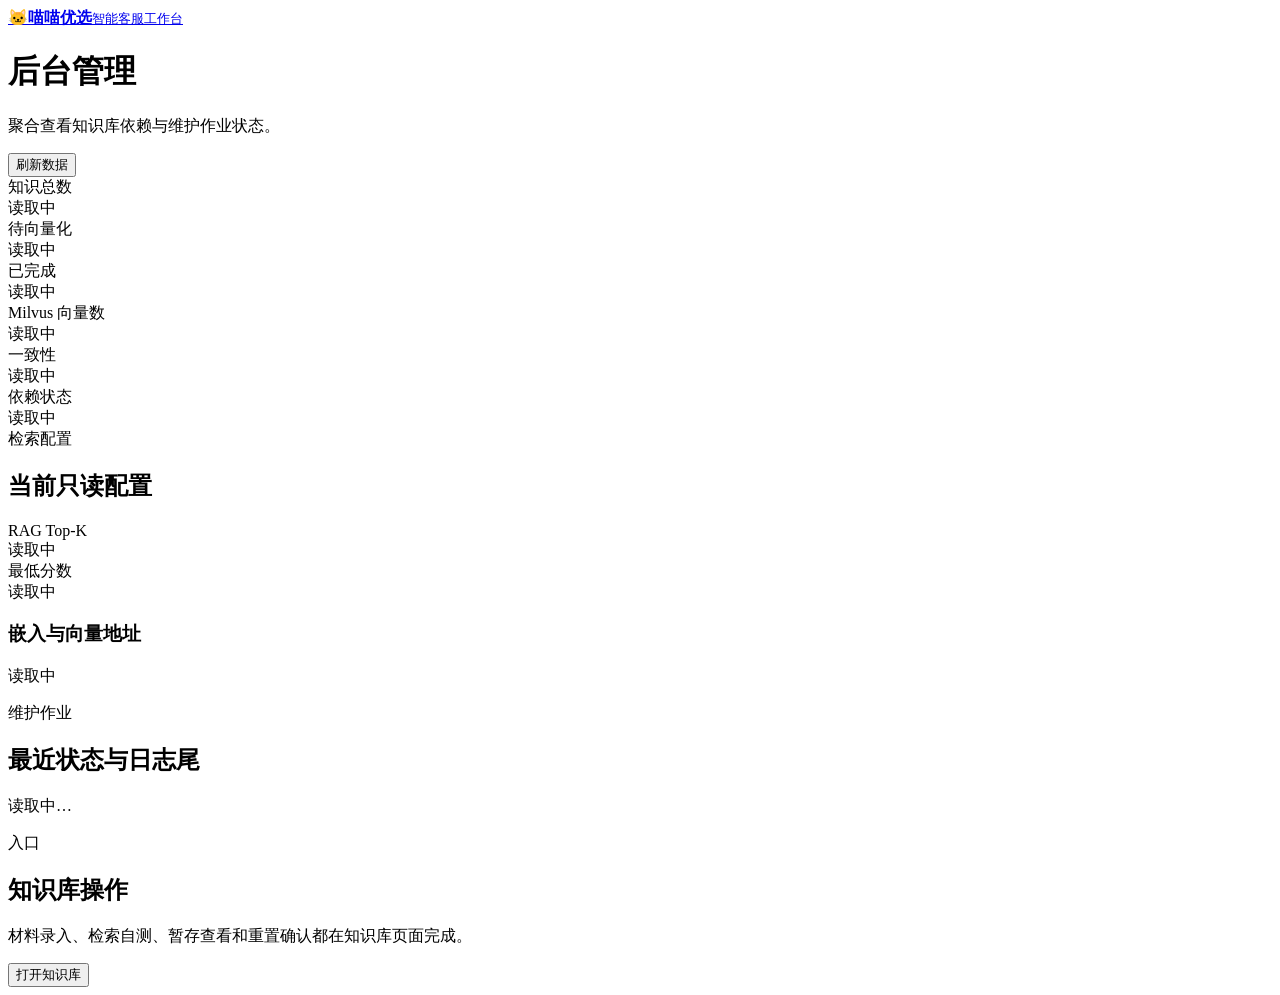
==== app/static/admin.html @ d56af24b "feat(ch03): add knowledge management pages" ====
<!doctype html>
<html lang="zh-CN"><head><meta charset="utf-8"><meta name="viewport" content="width=device-width,initial-scale=1"><title>后台管理 · 喵喵优选</title><link rel="stylesheet" href="/static/admin.css"></head>
<body><header class="site-header"><a class="brand" href="/"><span class="brand-mark">🐱</span><span><b>喵喵优选</b><small>智能客服工作台</small></span></a><nav id="app-nav" class="site-nav" aria-label="主导航"></nav></header>
<main class="page"><div class="page-title"><div><h1>后台管理</h1><p class="muted">聚合查看知识库依赖与维护作业状态。</p></div><button id="admin-refresh" class="secondary">刷新数据</button></div><div id="admin-notice" class="notice" role="status"></div>
<section class="grid metrics"><article class="card metric"><div class="label">知识总数</div><div class="value" id="a-total">读取中</div></article><article class="card metric"><div class="label">待向量化</div><div class="value" id="a-pending">读取中</div></article><article class="card metric"><div class="label">已完成</div><div class="value" id="a-done">读取中</div></article><article class="card metric"><div class="label">Milvus 向量数</div><div class="value" id="a-milvus">读取中</div></article><article class="card metric"><div class="label">一致性</div><div class="value" id="a-consistent">读取中</div></article><article class="card metric"><div class="label">依赖状态</div><div class="value" id="a-deps">读取中</div></article></section>
<section class="section"><div class="section-heading"><span class="section-no">检索配置</span><h2>当前只读配置</h2></div><div class="grid three-col"><article class="card metric"><div class="label">RAG Top-K</div><div class="value" id="a-top-k">读取中</div></article><article class="card metric"><div class="label">最低分数</div><div class="value" id="a-min-score">读取中</div></article><article class="card"><h3>嵌入与向量地址</h3><p class="muted" id="a-endpoint">读取中</p></article></div></section>
<section class="section"><div class="section-heading"><span class="section-no">维护作业</span><h2>最近状态与日志尾</h2></div><article class="card"><div id="admin-jobs"><p class="empty">读取中…</p></div></article></section>
<section class="section"><div class="section-heading"><span class="section-no">入口</span><h2>知识库操作</h2></div><article class="card"><p class="muted">材料录入、检索自测、暂存查看和重置确认都在知识库页面完成。</p><div class="actions"><a href="/kb"><button>打开知识库</button></a></div></article></section></main>
<script src="/static/admin.js"></script><script src="/static/admin-page.js"></script></body></html>
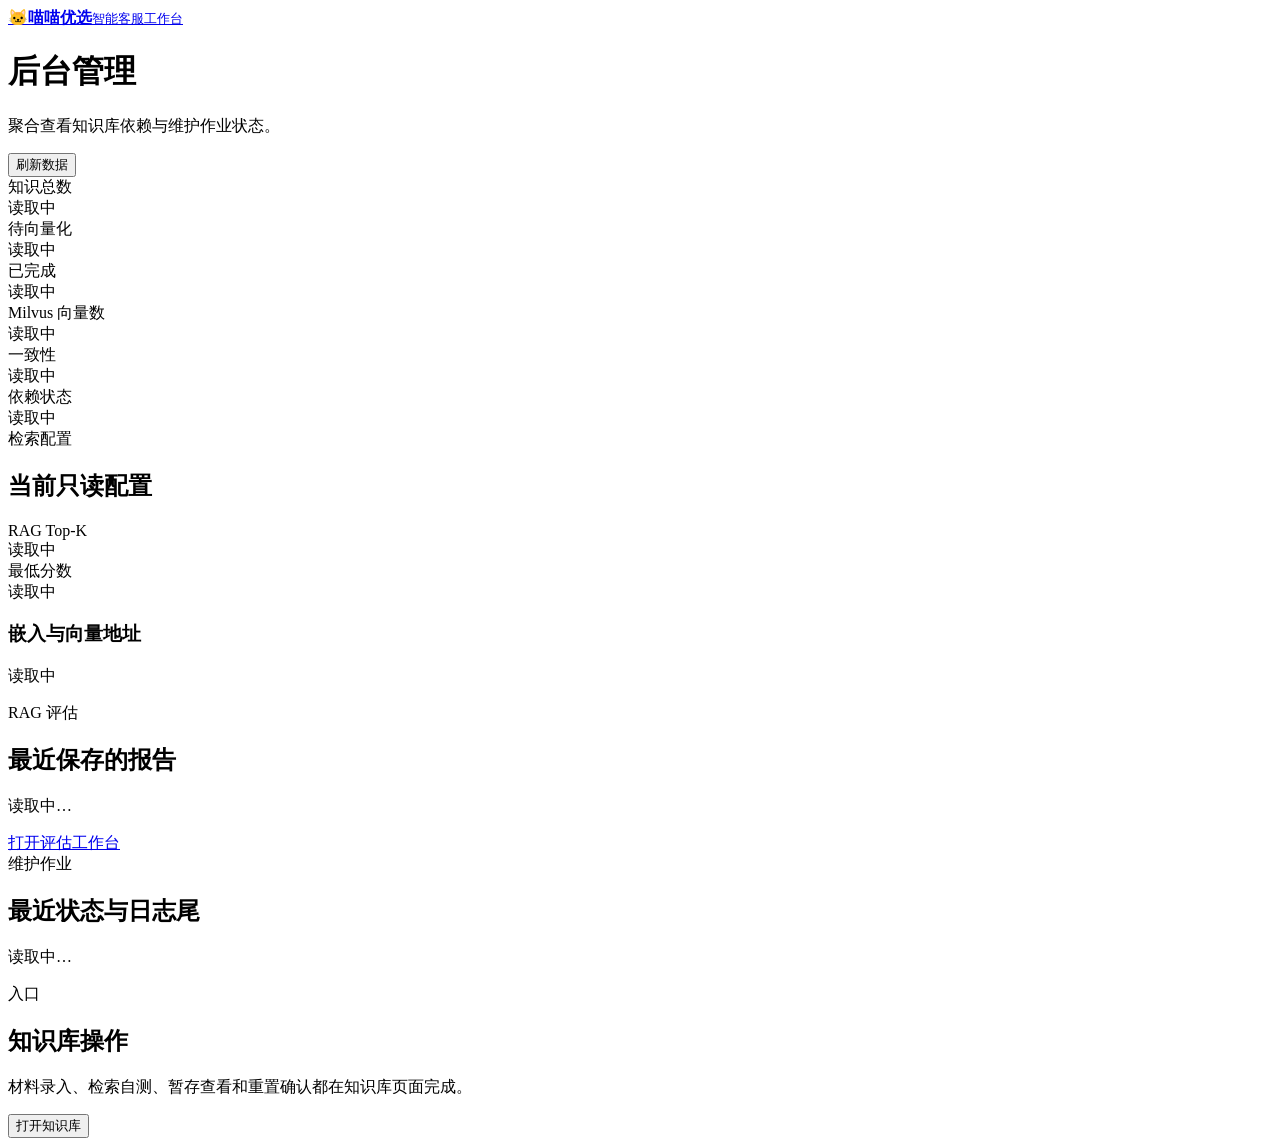
==== commit 8db9c146: "feat: add fixed Ch04 evaluation job and admin summary" ====
--- a/app/static/admin.html
+++ b/app/static/admin.html
@@ -4,6 +4,7 @@
 <main class="page"><div class="page-title"><div><h1>后台管理</h1><p class="muted">聚合查看知识库依赖与维护作业状态。</p></div><button id="admin-refresh" class="secondary">刷新数据</button></div><div id="admin-notice" class="notice" role="status"></div>
 <section class="grid metrics"><article class="card metric"><div class="label">知识总数</div><div class="value" id="a-total">读取中</div></article><article class="card metric"><div class="label">待向量化</div><div class="value" id="a-pending">读取中</div></article><article class="card metric"><div class="label">已完成</div><div class="value" id="a-done">读取中</div></article><article class="card metric"><div class="label">Milvus 向量数</div><div class="value" id="a-milvus">读取中</div></article><article class="card metric"><div class="label">一致性</div><div class="value" id="a-consistent">读取中</div></article><article class="card metric"><div class="label">依赖状态</div><div class="value" id="a-deps">读取中</div></article></section>
 <section class="section"><div class="section-heading"><span class="section-no">检索配置</span><h2>当前只读配置</h2></div><div class="grid three-col"><article class="card metric"><div class="label">RAG Top-K</div><div class="value" id="a-top-k">读取中</div></article><article class="card metric"><div class="label">最低分数</div><div class="value" id="a-min-score">读取中</div></article><article class="card"><h3>嵌入与向量地址</h3><p class="muted" id="a-endpoint">读取中</p></article></div></section>
+<section class="section"><div class="section-heading"><span class="section-no">RAG 评估</span><h2>最近保存的报告</h2></div><article class="card"><p id="a-rag-eval" class="muted">读取中…</p><div class="actions"><a href="/rag-eval">打开评估工作台</a></div></article></section>
 <section class="section"><div class="section-heading"><span class="section-no">维护作业</span><h2>最近状态与日志尾</h2></div><article class="card"><div id="admin-jobs"><p class="empty">读取中…</p></div></article></section>
 <section class="section"><div class="section-heading"><span class="section-no">入口</span><h2>知识库操作</h2></div><article class="card"><p class="muted">材料录入、检索自测、暂存查看和重置确认都在知识库页面完成。</p><div class="actions"><a href="/kb"><button>打开知识库</button></a></div></article></section></main>
 <script src="/static/admin.js"></script><script src="/static/admin-page.js"></script></body></html>
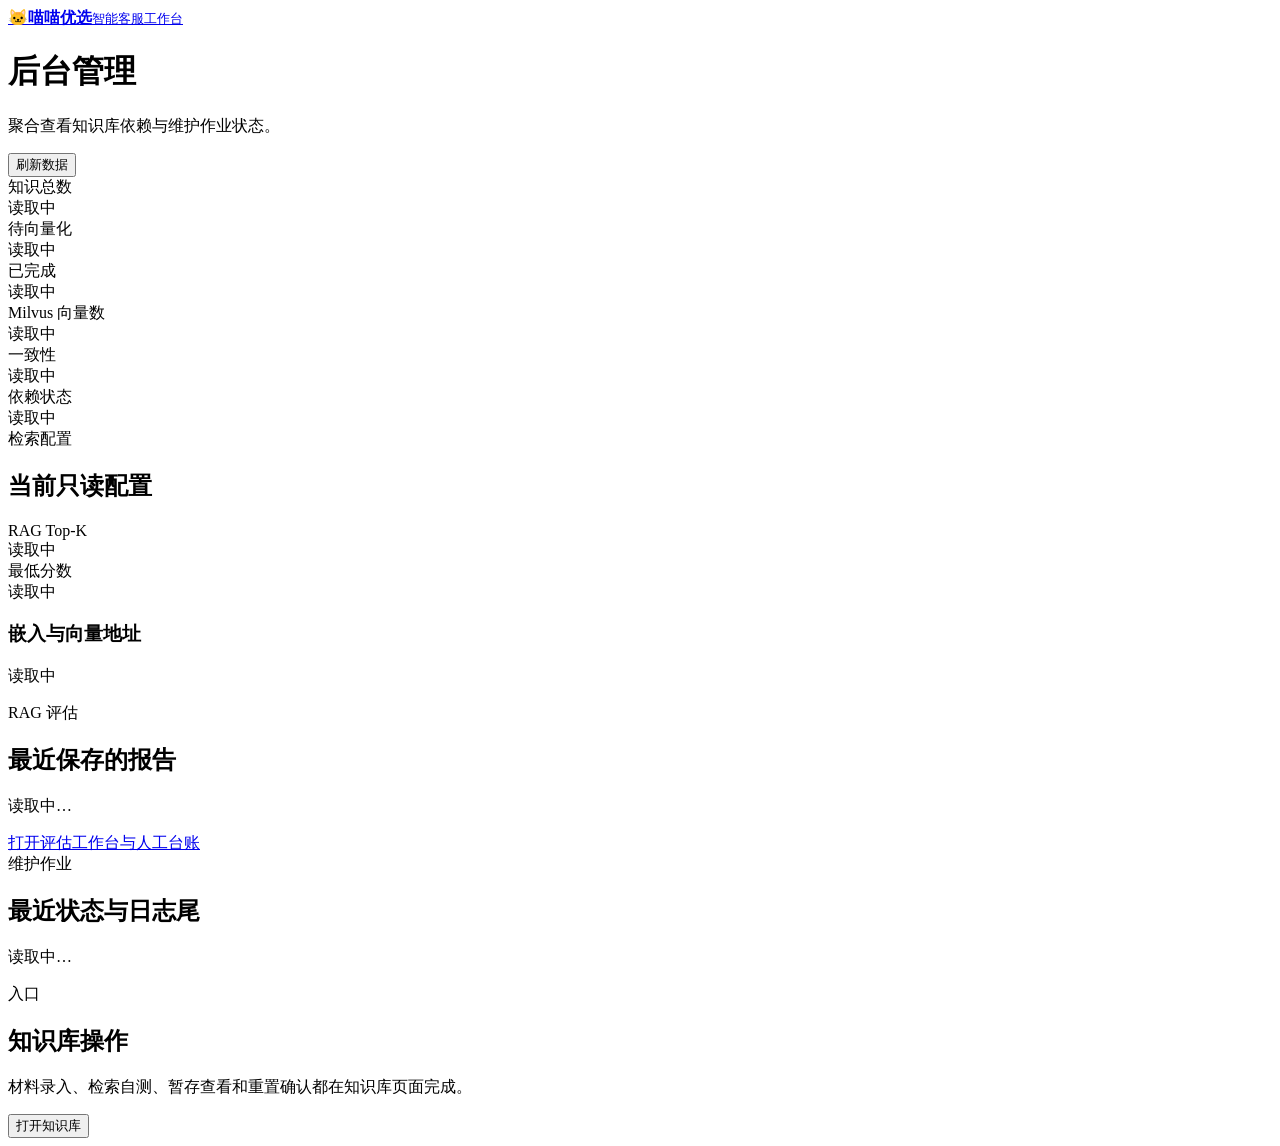
==== commit a469336e: "feat(ch04): add chat citations and RAG evaluation workspace" ====
--- a/app/static/admin.html
+++ b/app/static/admin.html
@@ -4,7 +4,7 @@
 <main class="page"><div class="page-title"><div><h1>后台管理</h1><p class="muted">聚合查看知识库依赖与维护作业状态。</p></div><button id="admin-refresh" class="secondary">刷新数据</button></div><div id="admin-notice" class="notice" role="status"></div>
 <section class="grid metrics"><article class="card metric"><div class="label">知识总数</div><div class="value" id="a-total">读取中</div></article><article class="card metric"><div class="label">待向量化</div><div class="value" id="a-pending">读取中</div></article><article class="card metric"><div class="label">已完成</div><div class="value" id="a-done">读取中</div></article><article class="card metric"><div class="label">Milvus 向量数</div><div class="value" id="a-milvus">读取中</div></article><article class="card metric"><div class="label">一致性</div><div class="value" id="a-consistent">读取中</div></article><article class="card metric"><div class="label">依赖状态</div><div class="value" id="a-deps">读取中</div></article></section>
 <section class="section"><div class="section-heading"><span class="section-no">检索配置</span><h2>当前只读配置</h2></div><div class="grid three-col"><article class="card metric"><div class="label">RAG Top-K</div><div class="value" id="a-top-k">读取中</div></article><article class="card metric"><div class="label">最低分数</div><div class="value" id="a-min-score">读取中</div></article><article class="card"><h3>嵌入与向量地址</h3><p class="muted" id="a-endpoint">读取中</p></article></div></section>
-<section class="section"><div class="section-heading"><span class="section-no">RAG 评估</span><h2>最近保存的报告</h2></div><article class="card"><p id="a-rag-eval" class="muted">读取中…</p><div class="actions"><a href="/rag-eval">打开评估工作台</a></div></article></section>
+<section class="section"><div class="section-heading"><span class="section-no">RAG 评估</span><h2>最近保存的报告</h2></div><article class="card"><p id="a-rag-eval" class="muted" role="status">读取中…</p><div class="actions"><a href="/rag-eval">打开评估工作台与人工台账</a></div></article></section>
 <section class="section"><div class="section-heading"><span class="section-no">维护作业</span><h2>最近状态与日志尾</h2></div><article class="card"><div id="admin-jobs"><p class="empty">读取中…</p></div></article></section>
 <section class="section"><div class="section-heading"><span class="section-no">入口</span><h2>知识库操作</h2></div><article class="card"><p class="muted">材料录入、检索自测、暂存查看和重置确认都在知识库页面完成。</p><div class="actions"><a href="/kb"><button>打开知识库</button></a></div></article></section></main>
 <script src="/static/admin.js"></script><script src="/static/admin-page.js"></script></body></html>
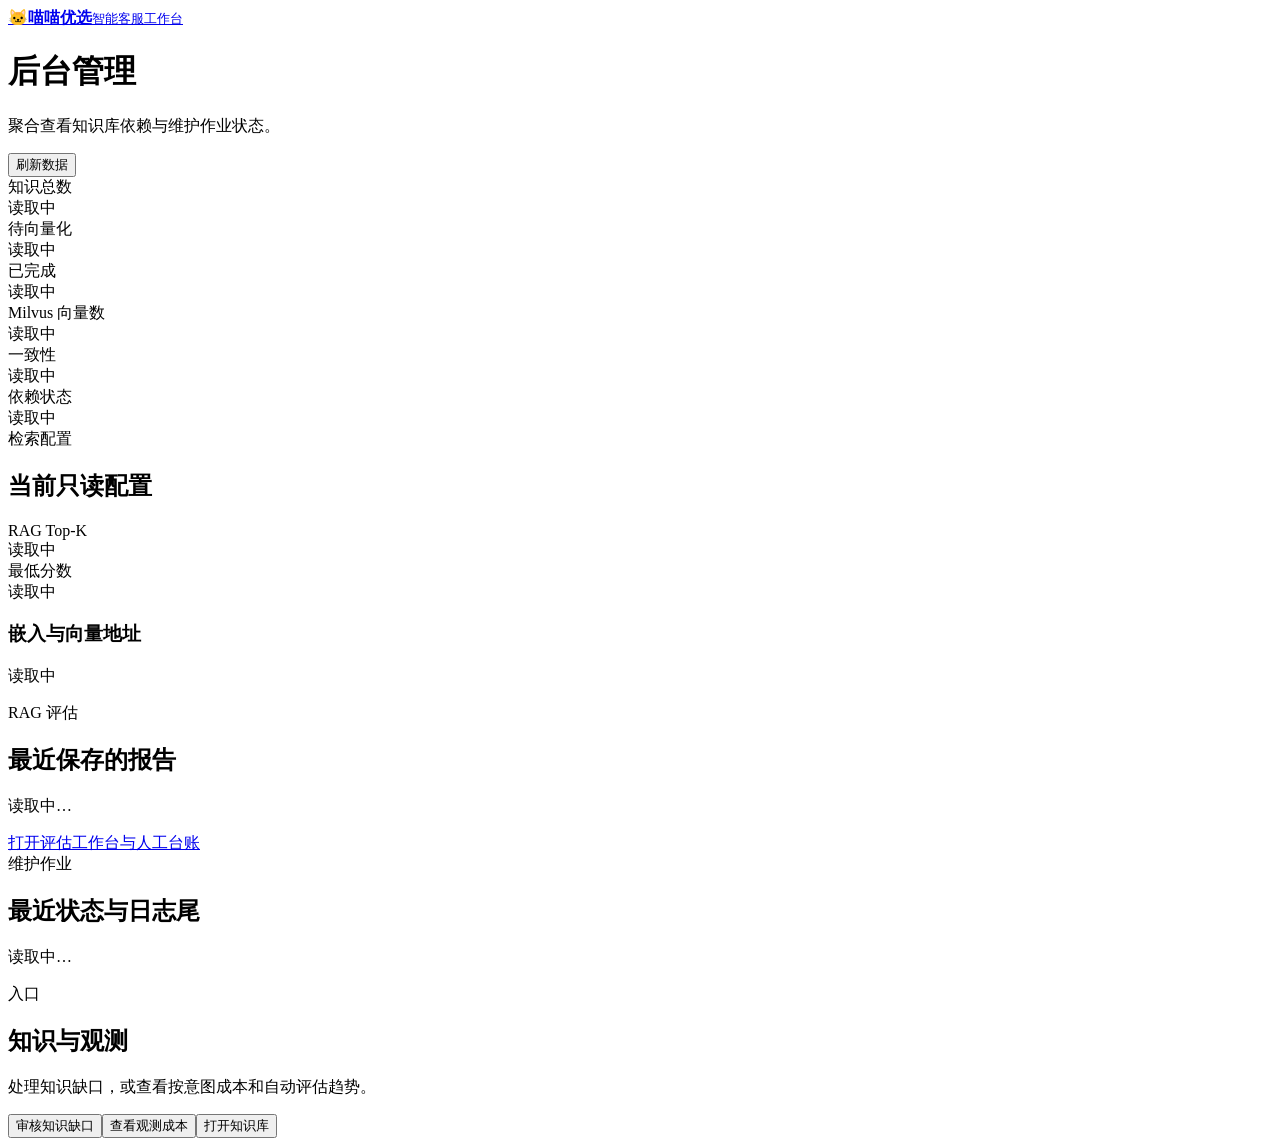
==== commit eabbcac1: "feat: add flywheel review and observability pages" ====
--- a/app/static/admin.html
+++ b/app/static/admin.html
@@ -6,5 +6,5 @@
 <section class="section"><div class="section-heading"><span class="section-no">检索配置</span><h2>当前只读配置</h2></div><div class="grid three-col"><article class="card metric"><div class="label">RAG Top-K</div><div class="value" id="a-top-k">读取中</div></article><article class="card metric"><div class="label">最低分数</div><div class="value" id="a-min-score">读取中</div></article><article class="card"><h3>嵌入与向量地址</h3><p class="muted" id="a-endpoint">读取中</p></article></div></section>
 <section class="section"><div class="section-heading"><span class="section-no">RAG 评估</span><h2>最近保存的报告</h2></div><article class="card"><p id="a-rag-eval" class="muted" role="status">读取中…</p><div class="actions"><a href="/rag-eval">打开评估工作台与人工台账</a></div></article></section>
 <section class="section"><div class="section-heading"><span class="section-no">维护作业</span><h2>最近状态与日志尾</h2></div><article class="card"><div id="admin-jobs"><p class="empty">读取中…</p></div></article></section>
-<section class="section"><div class="section-heading"><span class="section-no">入口</span><h2>知识库操作</h2></div><article class="card"><p class="muted">材料录入、检索自测、暂存查看和重置确认都在知识库页面完成。</p><div class="actions"><a href="/kb"><button>打开知识库</button></a></div></article></section></main>
+<section class="section"><div class="section-heading"><span class="section-no">入口</span><h2>知识与观测</h2></div><article class="card"><p class="muted">处理知识缺口，或查看按意图成本和自动评估趋势。</p><div class="actions"><a href="/review"><button>审核知识缺口</button></a><a href="/observability"><button class="secondary">查看观测成本</button></a><a href="/kb"><button class="secondary">打开知识库</button></a></div></article></section></main>
 <script src="/static/admin.js"></script><script src="/static/admin-page.js"></script></body></html>
